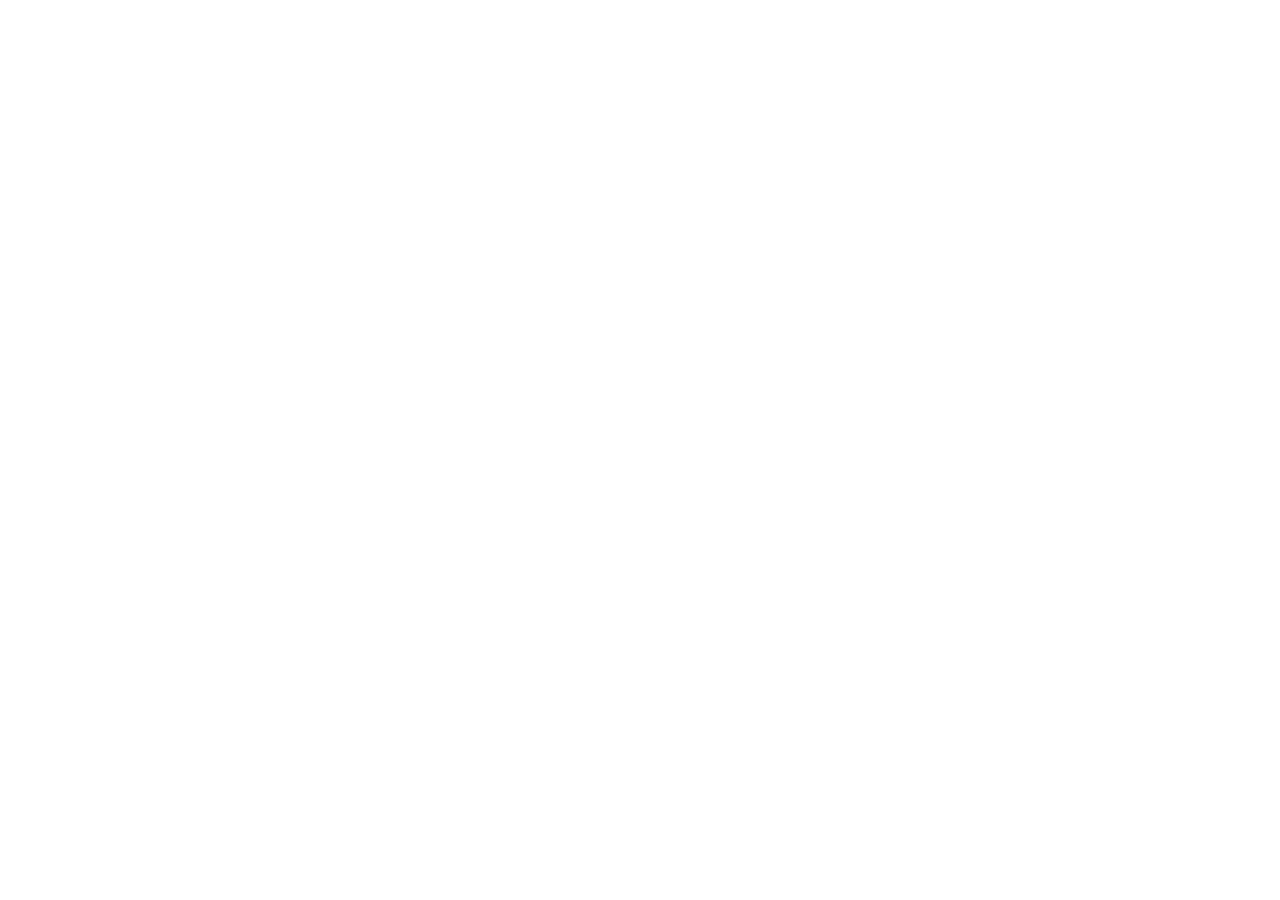
==== index.html @ 5880c5bb "inicio de nuevo proyecto. Creado los archivos" ====
<!DOCTYPE html>
<html lang="en">
<head>
  <meta charset="UTF-8">
  <meta name="viewport" content="width=device-width, initial-scale=1.0">
  <title>Document</title>
  <link rel="stylesheet" href="style.css">
  <script src="script.js" defer></script>
</head>
<body>
  
</body>
</html>
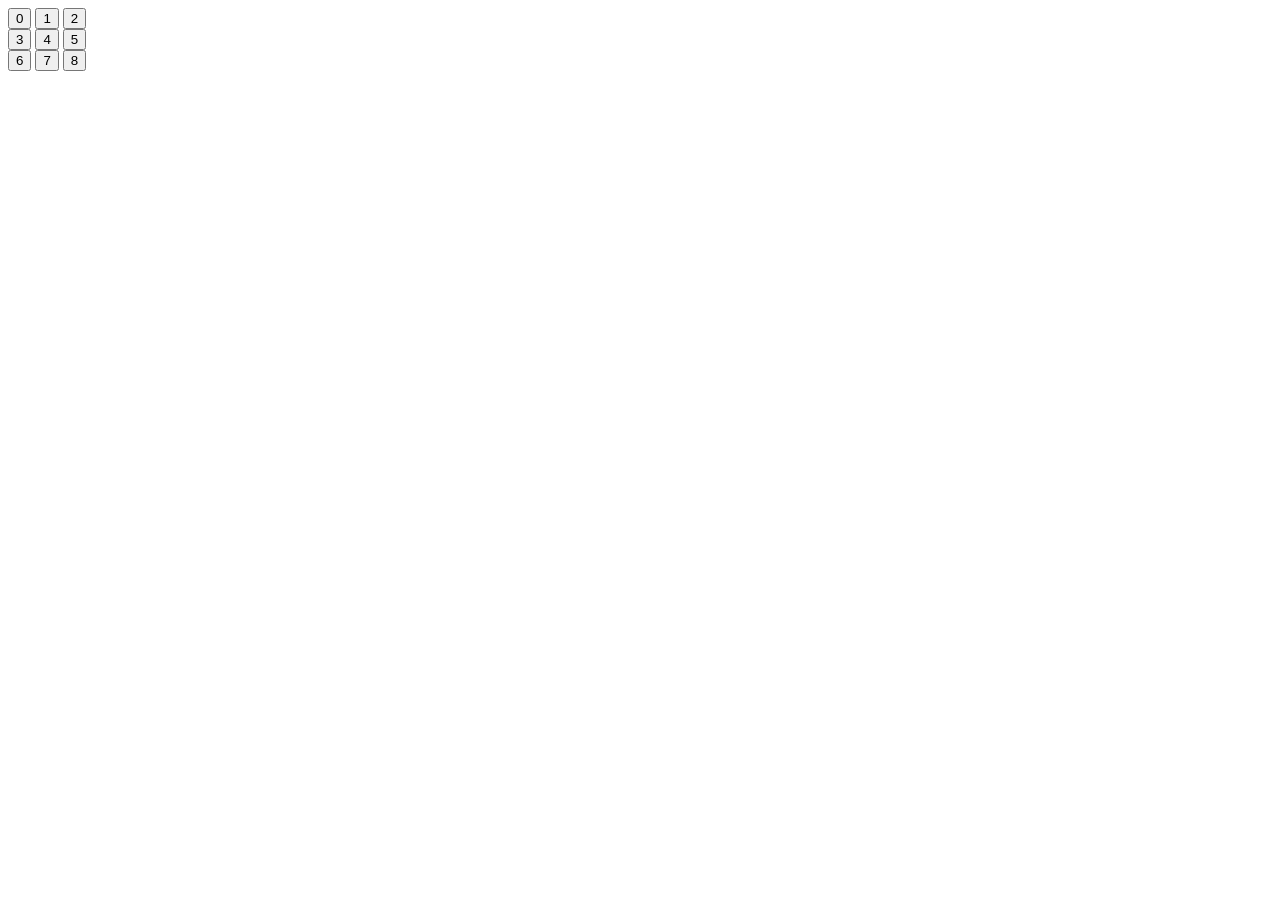
==== commit 9251618a: "hice un merge" ====
--- a/index.html
+++ b/index.html
@@ -3,11 +3,29 @@
 <head>
   <meta charset="UTF-8">
   <meta name="viewport" content="width=device-width, initial-scale=1.0">
-  <title>Document</title>
+  <title>TicTacToe</title>
   <link rel="stylesheet" href="style.css">
   <script src="script.js" defer></script>
 </head>
 <body>
+    <div class="gamecontainer"></div>
+  <div>
+    <button>0</button>
+    <button>1</button>
+    <button>2</button>
+  </div>
+
+  <div>
+    <button>3</button>
+    <button>4</button>
+    <button>5</button>
+  </div>
   
+  <div>
+    <button>6</button>
+    <button>7</button>
+    <button>8</button>
+  </div>
+
 </body>
 </html>
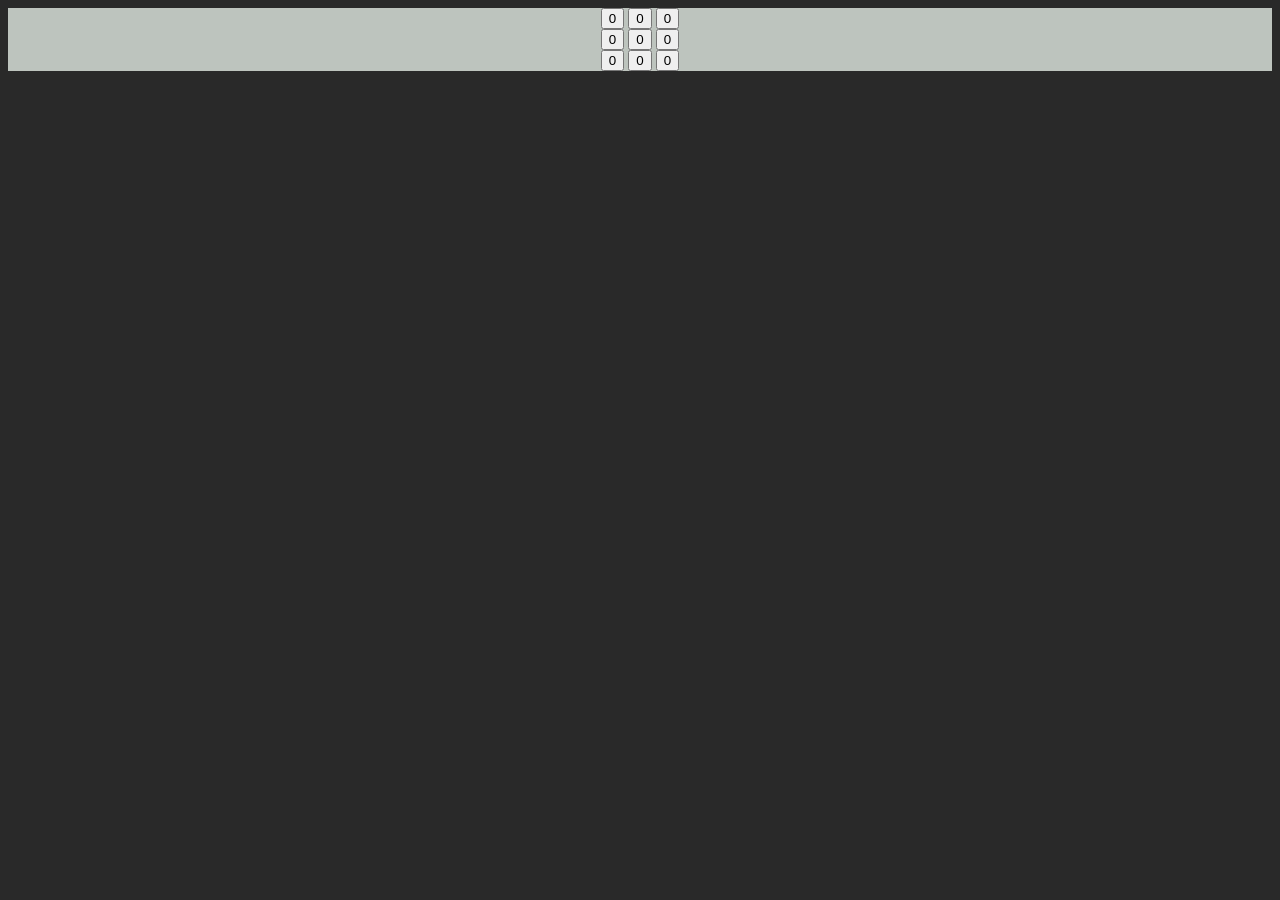
==== commit 93052062: "terminar de desarrollar consola game" ====
--- a/index.html
+++ b/index.html
@@ -8,24 +8,25 @@
   <script src="script.js" defer></script>
 </head>
 <body>
-    <div class="gamecontainer"></div>
+<div class="gamecontainer">
   <div>
-    <button>0</button>
-    <button>1</button>
-    <button>2</button>
+      <button id="btn0" data-pos="0" data-mark="0">0</button>
+      <button id="btn1" data-pos="1">0</button>
+      <button id="btn2" data-pos="2">0</button>
   </div>
 
   <div>
-    <button>3</button>
-    <button>4</button>
-    <button>5</button>
+      <button id="btn3" data-pos="3">0</button>
+      <button id="btn4" data-pos="4">0</button>
+      <button id="btn5" data-pos="5">0</button>
   </div>
-  
+
   <div>
-    <button>6</button>
-    <button>7</button>
-    <button>8</button>
+      <button id="btn6" data-pos="6">0</button>
+      <button id="btn7" data-pos="7">0</button>
+      <button id="btn8" data-pos="8">0</button>
   </div>
+</div>
 
 </body>
 </html>
--- a/style.css
+++ b/style.css
@@ -0,0 +1,13 @@
+.gamecontainer {
+  background-color: rgb(189, 196, 190);
+  display: flex;
+  flex-direction: column;
+  align-items: center;
+
+}
+
+
+
+body {
+   background-color: rgb(41, 41, 41);
+}
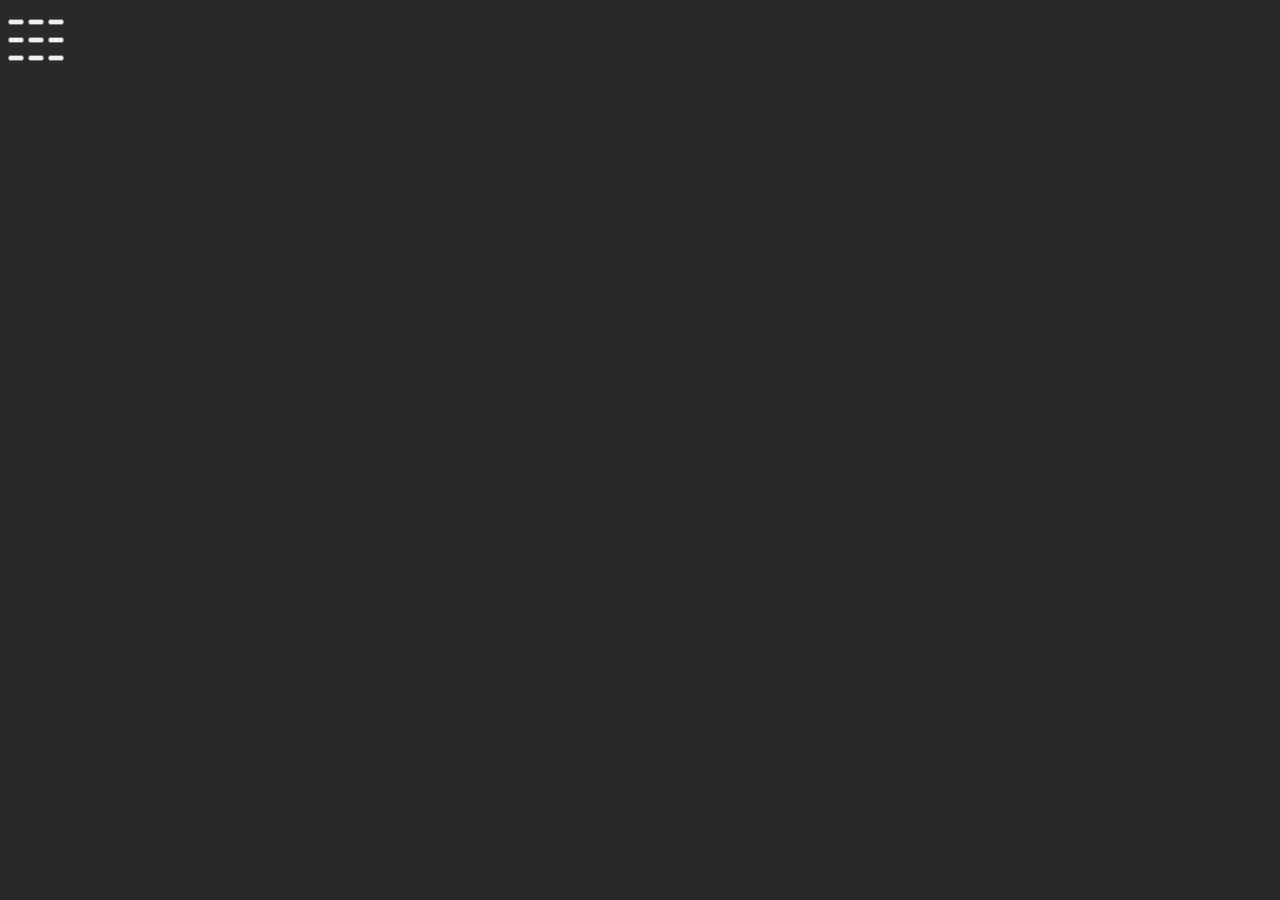
==== commit d8bd0fbe: "mejorando" ====
--- a/index.html
+++ b/index.html
@@ -8,24 +8,24 @@
   <script src="script.js" defer></script>
 </head>
 <body>
-<div class="gamecontainer">
-  <div>
-      <button id="btn0" data-pos="0" data-mark="0">0</button>
-      <button id="btn1" data-pos="1">0</button>
-      <button id="btn2" data-pos="2">0</button>
+<div id="gamecontainer">
+  <!-- <div>
+      <button id="btn0" data-pos="0">0</button>
+      <button id="btn1" data-pos="1">1</button>
+      <button id="btn2" data-pos="2">2</button>
   </div>
 
   <div>
-      <button id="btn3" data-pos="3">0</button>
-      <button id="btn4" data-pos="4">0</button>
-      <button id="btn5" data-pos="5">0</button>
+      <button id="btn3" data-pos="3">3</button>
+      <button id="btn4" data-pos="4">4</button>
+      <button id="btn5" data-pos="5">5</button>
   </div>
 
   <div>
-      <button id="btn6" data-pos="6">0</button>
-      <button id="btn7" data-pos="7">0</button>
-      <button id="btn8" data-pos="8">0</button>
-  </div>
+      <button id="btn6" data-pos="6">6</button>
+      <button id="btn7" data-pos="7">7</button>
+      <button id="btn8" data-pos="8">8</button>
+  </div> -->
 </div>
 
 </body>
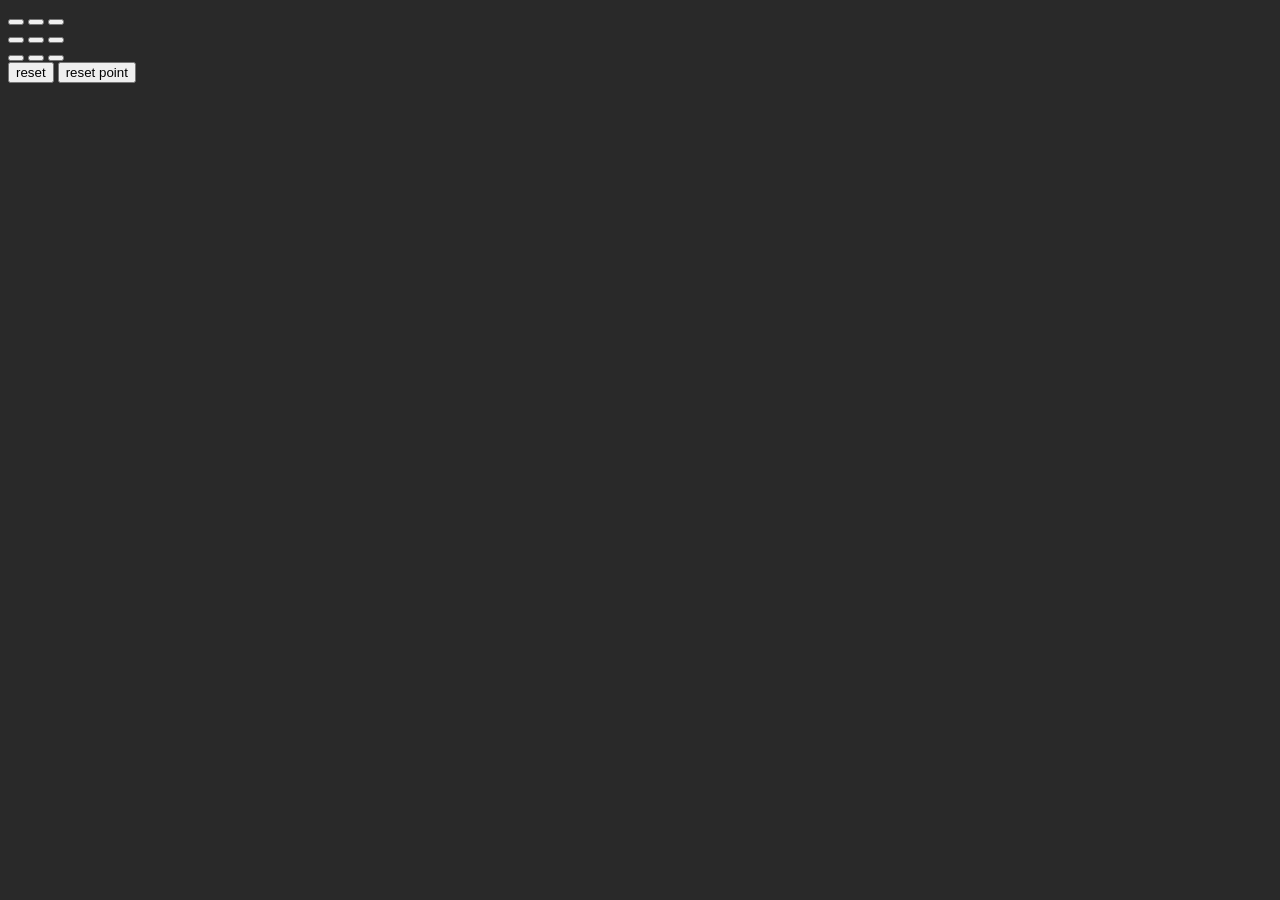
==== commit 6d86c149: "intentado ultimos botones" ====
--- a/index.html
+++ b/index.html
@@ -28,5 +28,20 @@
   </div> -->
 </div>
 
+<div id= "game-btns">
+  <!-- <div>
+    <button id="reset">reset</button>
+    <button id="reset-point">reset point</button>
+  </div> -->
+</div>
+
+<div id="puntajes">
+  <!-- <div>
+    <p> Player name mark : puntaje</p>
+    <p> pla</p>
+  </div> -->
+
+</div>
+
 </body>
 </html>
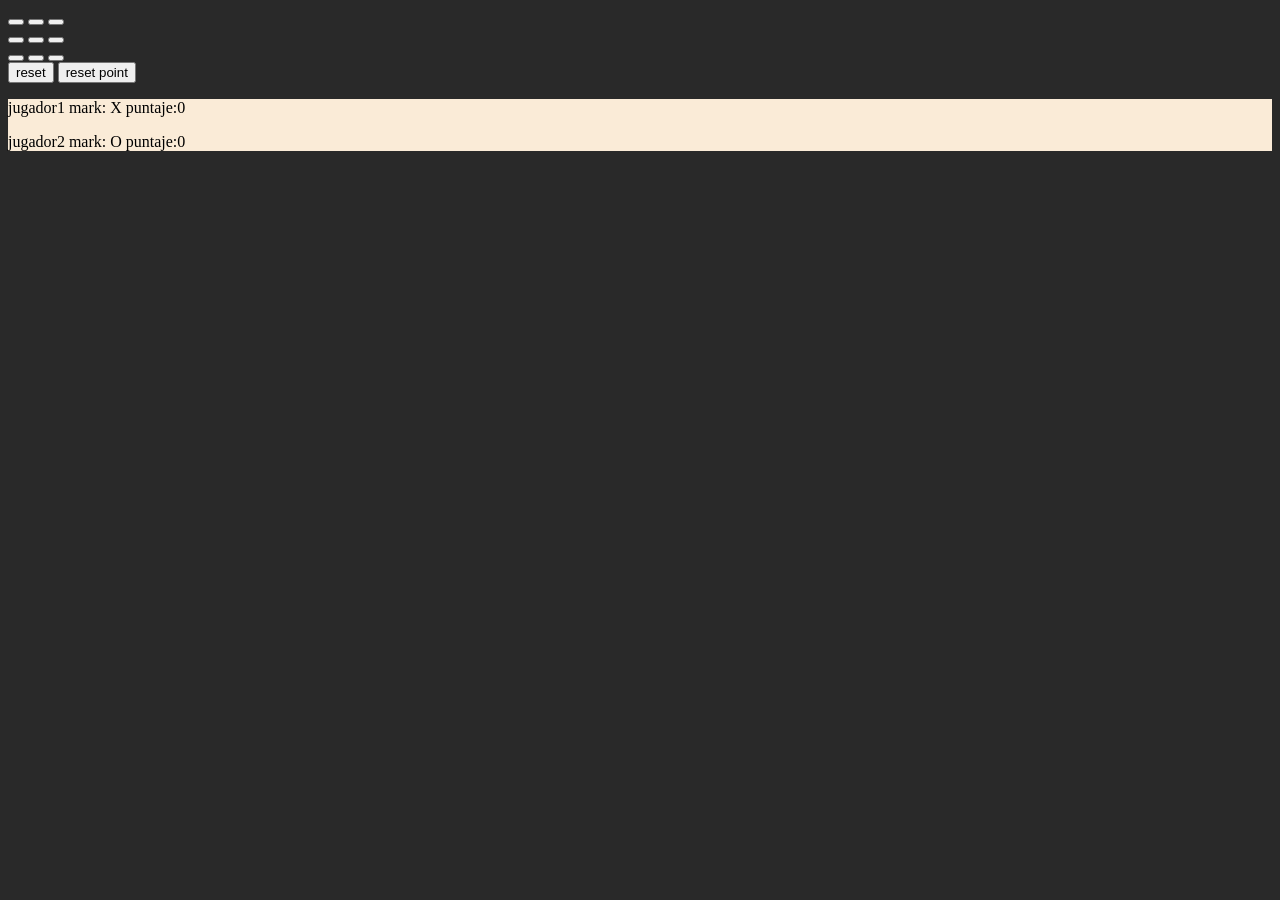
==== commit 1108cdf5: "terminado js y html. Faltaria el css." ====
--- a/index.html
+++ b/index.html
@@ -9,37 +9,15 @@
 </head>
 <body>
 <div id="gamecontainer">
-  <!-- <div>
-      <button id="btn0" data-pos="0">0</button>
-      <button id="btn1" data-pos="1">1</button>
-      <button id="btn2" data-pos="2">2</button>
-  </div>
 
-  <div>
-      <button id="btn3" data-pos="3">3</button>
-      <button id="btn4" data-pos="4">4</button>
-      <button id="btn5" data-pos="5">5</button>
-  </div>
-
-  <div>
-      <button id="btn6" data-pos="6">6</button>
-      <button id="btn7" data-pos="7">7</button>
-      <button id="btn8" data-pos="8">8</button>
-  </div> -->
 </div>
 
 <div id= "game-btns">
-  <!-- <div>
-    <button id="reset">reset</button>
-    <button id="reset-point">reset point</button>
-  </div> -->
+
 </div>
 
 <div id="puntajes">
-  <!-- <div>
-    <p> Player name mark : puntaje</p>
-    <p> pla</p>
-  </div> -->
+
 
 </div>
 
--- a/style.css
+++ b/style.css
@@ -1,3 +1,5 @@
+
+
 .gamecontainer {
   background-color: rgb(189, 196, 190);
   display: flex;
@@ -6,8 +8,17 @@
 
 }
 
-
-
 body {
    background-color: rgb(41, 41, 41);
+}
+.gamecontainer {
+  background-color: rgb(189, 196, 190);
+  display: flex;
+  flex-direction: column;
+  align-items: center;
+
+}
+
+#puntajes {
+  background-color: antiquewhite;
 }
